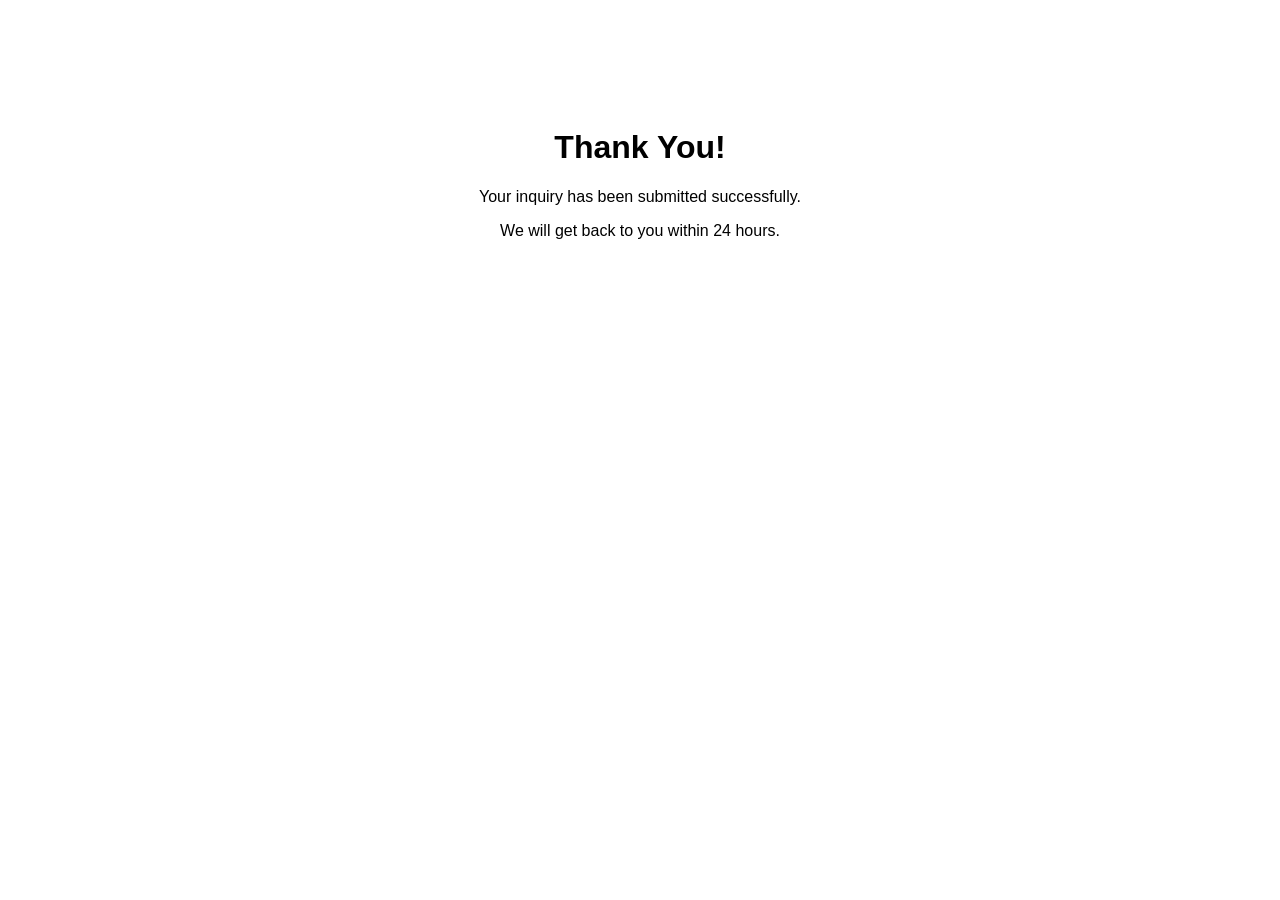
==== thank-you.html @ 09d2e842 "Create thank-you.html" ====
<!DOCTYPE html>
<html lang="en">
<head>
  <meta charset="UTF-8">
  <title>Thank You</title>
  <meta http-equiv="refresh" content="5;url=/" />
</head>
<body style="font-family: Arial; text-align:center; padding:100px;">
  <h1>Thank You!</h1>
  <p>Your inquiry has been submitted successfully.</p>
  <p>We will get back to you within 24 hours.</p>
</body>
</html>
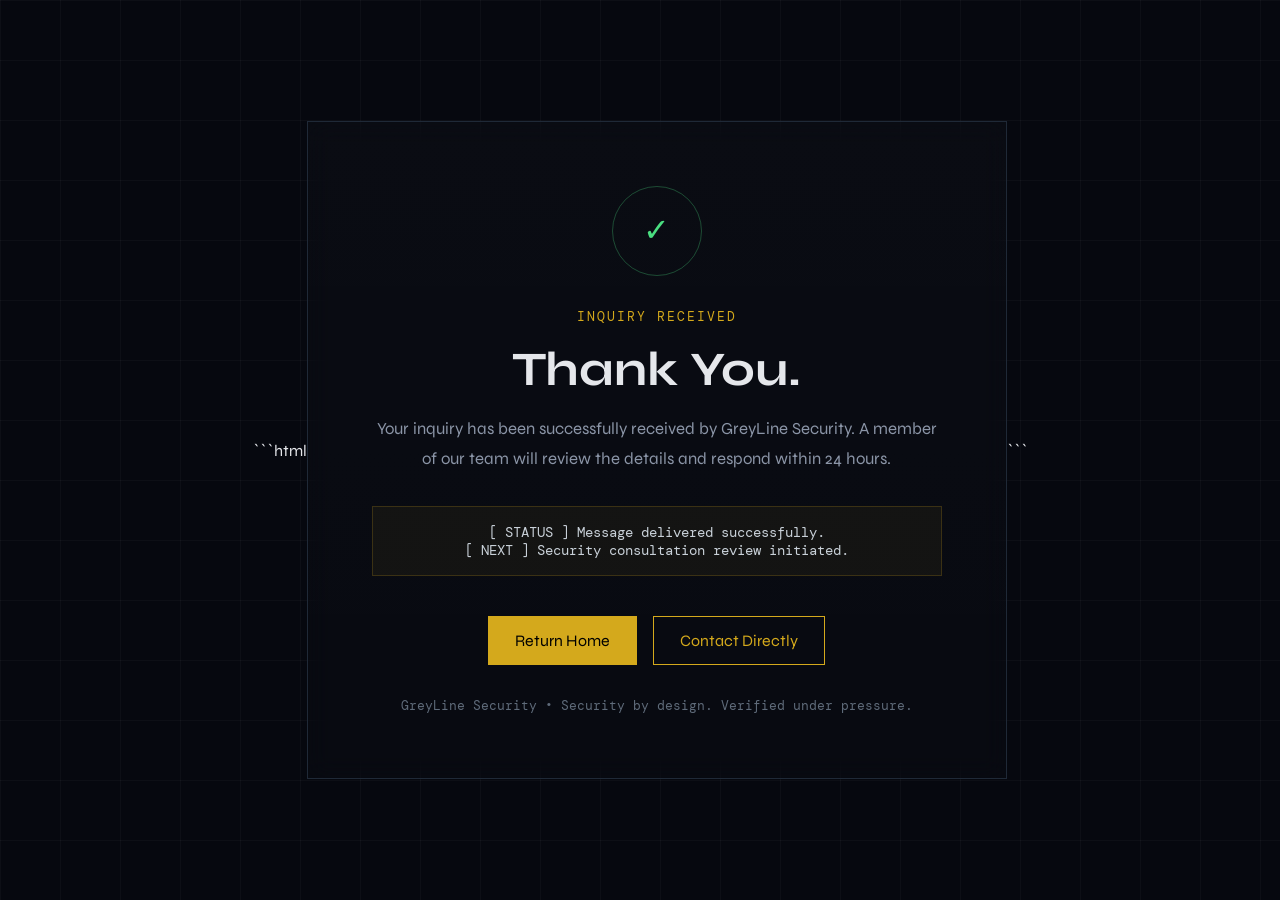
==== commit 6e1d81fa: "Update thank-you.html" ====
--- a/thank-you.html
+++ b/thank-you.html
@@ -1,13 +1,200 @@
+```html
 <!DOCTYPE html>
 <html lang="en">
 <head>
-  <meta charset="UTF-8">
-  <title>Thank You</title>
-  <meta http-equiv="refresh" content="5;url=/" />
+<meta charset="UTF-8">
+<meta name="viewport" content="width=device-width, initial-scale=1.0">
+
+<title>Inquiry Received | GreyLine Security</title>
+
+<link rel="icon" type="image/svg+xml" href="favicon.svg">
+
+<link rel="preconnect" href="https://fonts.googleapis.com">
+<link rel="preconnect" href="https://fonts.gstatic.com" crossorigin>
+<link href="https://fonts.googleapis.com/css2?family=Syne:wght@400;500;600;700;800&family=DM+Mono:wght@300;400;500&display=swap" rel="stylesheet">
+
+<style>
+:root{
+  --bg:#06080f;
+  --panel:#0d121c;
+  --border:#1f2937;
+  --text:#e5e7eb;
+  --muted:#8b95a7;
+  --accent:#d4a91c;
+  --success:#4ade80;
+}
+
+*{
+  margin:0;
+  padding:0;
+  box-sizing:border-box;
+}
+
+body{
+  background:var(--bg);
+  color:var(--text);
+  min-height:100vh;
+  font-family:'Syne',sans-serif;
+  display:flex;
+  align-items:center;
+  justify-content:center;
+  overflow:hidden;
+}
+
+.grid{
+  position:fixed;
+  inset:0;
+  background-image:
+    linear-gradient(rgba(255,255,255,.03) 1px, transparent 1px),
+    linear-gradient(90deg, rgba(255,255,255,.03) 1px, transparent 1px);
+  background-size:60px 60px;
+  pointer-events:none;
+}
+
+.card{
+  width:min(700px,90%);
+  background:linear-gradient(
+      180deg,
+      rgba(255,255,255,.02),
+      rgba(255,255,255,.01)
+  );
+  border:1px solid var(--border);
+  backdrop-filter:blur(12px);
+  padding:4rem;
+  text-align:center;
+  position:relative;
+}
+
+.badge{
+  width:90px;
+  height:90px;
+  border:1px solid rgba(74,222,128,.3);
+  border-radius:50%;
+  display:flex;
+  align-items:center;
+  justify-content:center;
+  margin:0 auto 2rem;
+  color:var(--success);
+  font-size:2rem;
+}
+
+.tag{
+  color:var(--accent);
+  font-family:'DM Mono',monospace;
+  letter-spacing:2px;
+  font-size:.8rem;
+  margin-bottom:1rem;
+}
+
+h1{
+  font-size:3rem;
+  margin-bottom:1rem;
+}
+
+p{
+  color:var(--muted);
+  line-height:1.8;
+  font-size:1.05rem;
+}
+
+.notice{
+  margin-top:2rem;
+  padding:1rem;
+  border:1px solid rgba(212,169,28,.2);
+  background:rgba(212,169,28,.05);
+  color:#c9d1d9;
+  font-family:'DM Mono',monospace;
+  font-size:.9rem;
+}
+
+.actions{
+  margin-top:2.5rem;
+  display:flex;
+  justify-content:center;
+  gap:1rem;
+  flex-wrap:wrap;
+}
+
+.btn{
+  text-decoration:none;
+  padding:14px 26px;
+  border:1px solid var(--accent);
+  color:var(--accent);
+  transition:.25s ease;
+}
+
+.btn:hover{
+  background:var(--accent);
+  color:#000;
+}
+
+.btn-primary{
+  background:var(--accent);
+  color:#000;
+}
+
+.btn-primary:hover{
+  transform:translateY(-2px);
+}
+
+.footer{
+  margin-top:2rem;
+  color:#5f6b7a;
+  font-size:.8rem;
+  font-family:'DM Mono',monospace;
+}
+
+@media(max-width:768px){
+  .card{
+    padding:2rem;
+  }
+
+  h1{
+    font-size:2rem;
+  }
+}
+</style>
 </head>
-<body style="font-family: Arial; text-align:center; padding:100px;">
-  <h1>Thank You!</h1>
-  <p>Your inquiry has been submitted successfully.</p>
-  <p>We will get back to you within 24 hours.</p>
+
+<body>
+
+<div class="grid"></div>
+
+<div class="card">
+
+  <div class="badge">✓</div>
+
+  <div class="tag">INQUIRY RECEIVED</div>
+
+  <h1>Thank You.</h1>
+
+  <p>
+    Your inquiry has been successfully received by GreyLine Security.
+    A member of our team will review the details and respond within
+    24 hours.
+  </p>
+
+  <div class="notice">
+    [ STATUS ] Message delivered successfully.<br>
+    [ NEXT ] Security consultation review initiated.
+  </div>
+
+  <div class="actions">
+    <a href="/" class="btn btn-primary">
+      Return Home
+    </a>
+
+    <a href="mailto:greylinesecurity@gmail.com" class="btn">
+      Contact Directly
+    </a>
+  </div>
+
+  <div class="footer">
+    GreyLine Security • Security by design. Verified under pressure.
+  </div>
+
+</div>
+
 </body>
 </html>
+```
